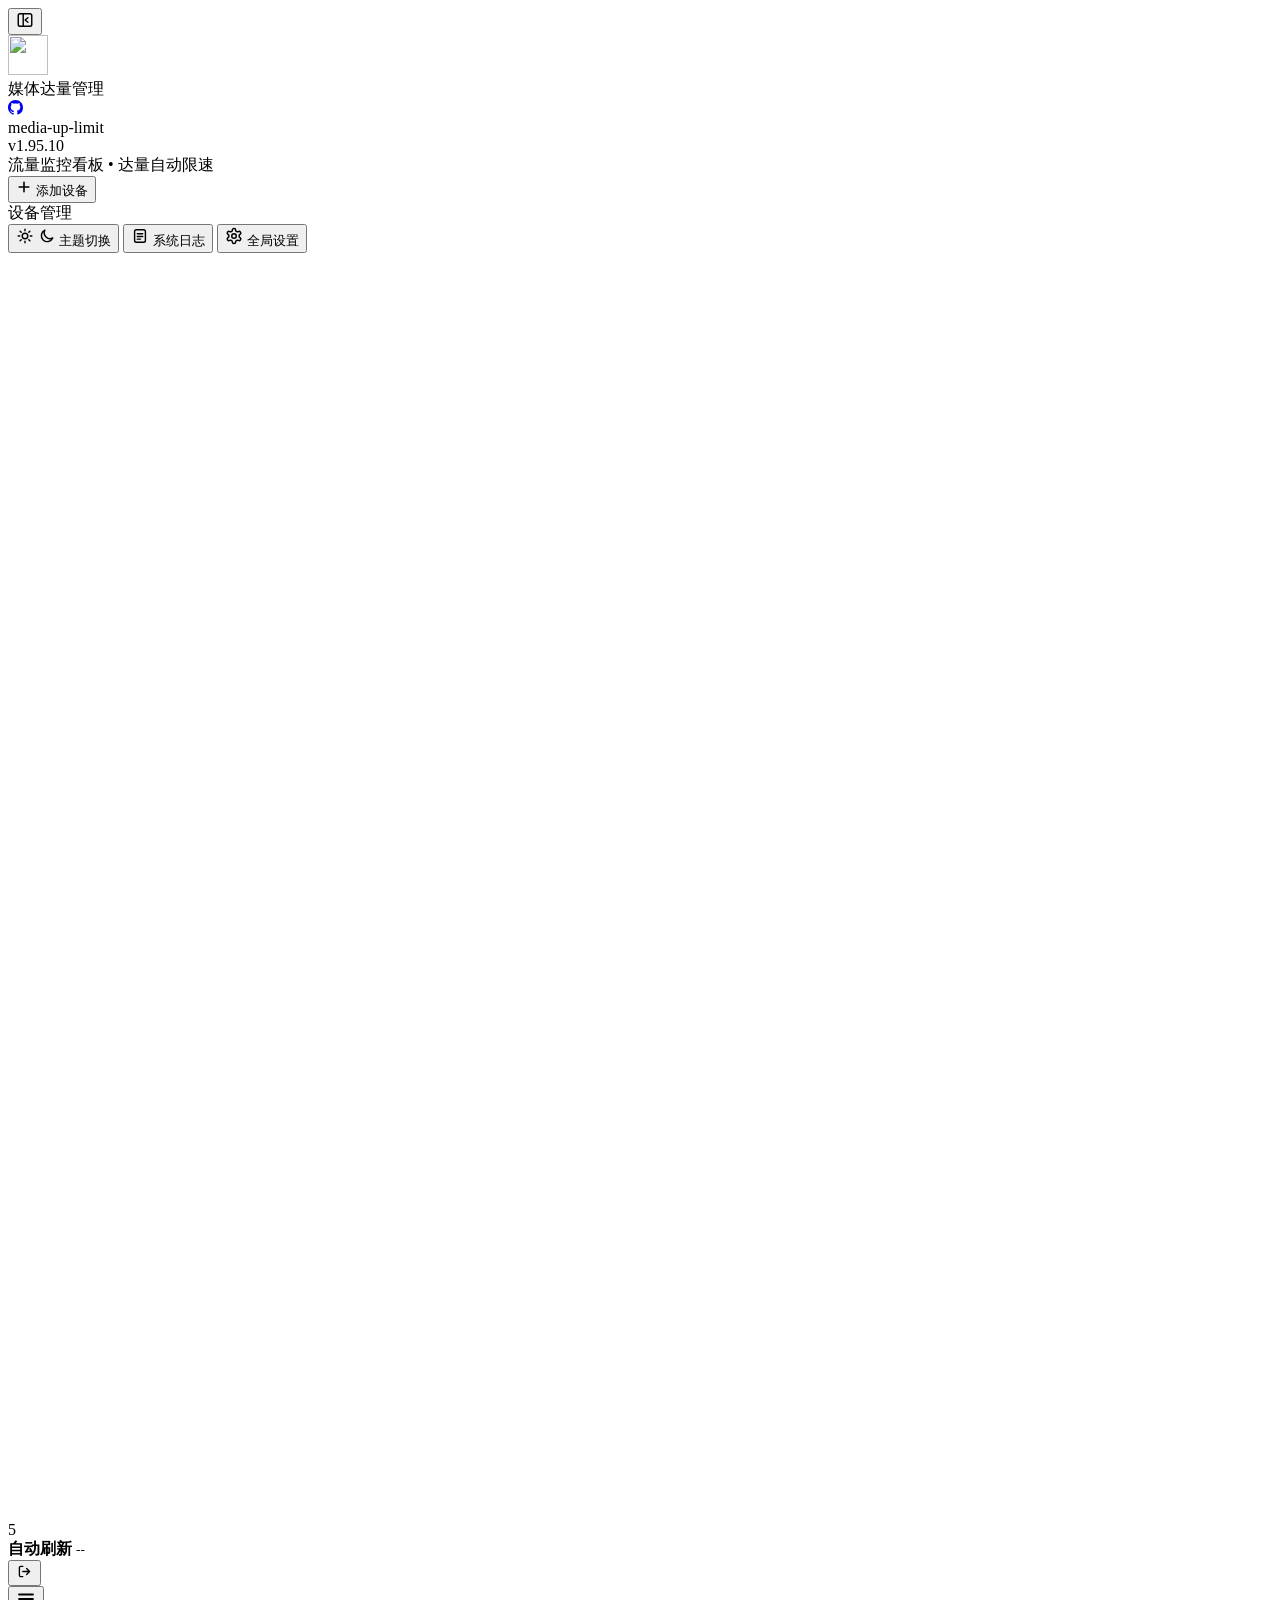
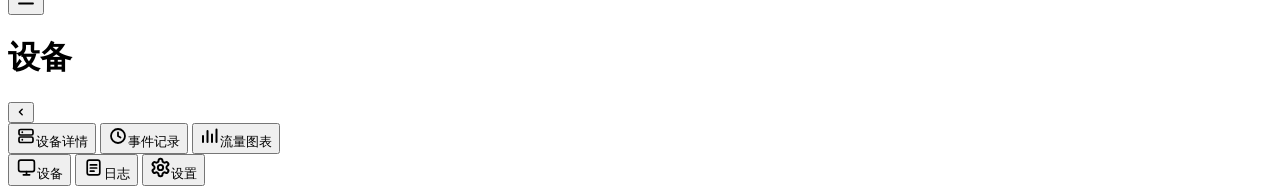
==== app/web/templates/index.html @ 5e84e2b3 "v1.95.10" ====
<!DOCTYPE html>
<html lang="zh-CN">
<head>
<meta charset="UTF-8">
<meta name="viewport" content="width=device-width, initial-scale=1, viewport-fit=cover, interactive-widget=resizes-content">
<meta name="theme-color" content="#0c1220">
<script>
try {
  var s = localStorage.getItem('qb-scheme');
  if (s !== 'light') document.documentElement.dataset.scheme = 'dark';
} catch (e) { document.documentElement.dataset.scheme = 'dark'; }
/* 手机上状态栏要等脚本把顶栏排好、按上次状态收起或展开后再显示，避免首屏先露出再收起 */
try {
    if (matchMedia('(max-width: 767px), (max-width: 1199px) and (orientation: landscape) and (max-height: 500px)').matches) {
        document.documentElement.classList.add('mq-pending');
        setTimeout(function () { document.documentElement.classList.remove('mq-pending'); }, 4000);
    }
} catch (e) {}
</script>
<title>媒体达量管理 • media-up-limit</title>
<link rel="icon" href="/favicon.ico" sizes="64x64">
<link rel="icon" href="/static/img/favicon.svg" type="image/svg+xml">
<link rel="stylesheet" href="/static/css/base.css">
<link rel="stylesheet" href="/static/css/shell.css">
<link rel="stylesheet" href="/static/css/cards.css">
<link rel="stylesheet" href="/static/css/panels.css">
<link rel="stylesheet" href="/static/css/sheet.css">
<link rel="stylesheet" href="/static/css/dialogs.css">
<link rel="stylesheet" href="/static/css/mobile.css">
<link rel="stylesheet" href="/static/css/extra.css">
<link rel="stylesheet" href="/static/css/scheme.css">
</head>
<body data-view="qb" data-theme="qb">

<div class="shell">
    <aside class="sidebar" aria-label="侧边栏">
        <button type="button" class="side-toggle" id="sideBtn" aria-label="收起侧栏" aria-expanded="true">
            <svg width="18" height="18" viewBox="0 0 20 20" fill="none"><rect x="2.5" y="3" width="15" height="14" rx="2" stroke="currentColor" stroke-width="1.6"/><path d="M8 3v14" stroke="currentColor" stroke-width="1.6"/><path d="M13.2 7.5 10.2 10l3 2.5" stroke="currentColor" stroke-width="1.6" stroke-linecap="round" stroke-linejoin="round"/></svg>
        </button>
        <div class="brand">
            <div class="brand-top">
                <img class="brand-logo" src="/static/img/favicon.svg" alt="" width="40" height="40">
                <div>
                <div class="brand-title"><span title="媒体达量管理">媒体达量管理</span></div>
                <a class="brand-gh" href="https://github.com/luowenfu/media-up-limit" target="_blank" rel="noopener noreferrer" aria-label="在 GitHub 打开" title="在 GitHub 打开"><svg width="15" height="15" viewBox="0 0 16 16" fill="currentColor" aria-hidden="true"><path d="M8 0C3.58 0 0 3.58 0 8c0 3.54 2.29 6.53 5.47 7.59.4.07.55-.17.55-.38 0-.19-.01-.82-.01-1.49-2.01.37-2.53-.49-2.69-.94-.09-.23-.48-.94-.82-1.13-.28-.15-.68-.52-.01-.53.63-.01 1.08.58 1.23.82.72 1.21 1.87.87 2.33.66.07-.52.28-.87.51-1.07-1.78-.2-3.64-.89-3.64-3.95 0-.87.31-1.59.82-2.15-.08-.2-.36-1.02.08-2.12 0 0 .67-.21 2.2.82.64-.18 1.32-.27 2-.27.68 0 1.36.09 2 .27 1.53-1.04 2.2-.82 2.2-.82.44 1.1.16 1.92.08 2.12.51.56.82 1.27.82 2.15 0 3.07-1.87 3.75-3.65 3.95.29.25.54.73.54 1.48 0 1.07-.01 1.93-.01 2.2 0 .21.15.46.55.38A8.013 8.013 0 0016 8c0-4.42-3.58-8-8-8z"/></svg></a>
                <div class="brand-en"><span title="media-up-limit">media-up-limit</span></div>
                <span class="ver" id="ver">v1.95.10</span>
                </div>
            </div>
            <div class="brand-rule" aria-hidden="true"></div>
            <div class="brand-sub">
                    <span>流量监控看板 • 达量自动限速</span>
                </div>
        </div>

        <button type="button" class="add-btn" data-open="add">
            <svg width="16" height="16" viewBox="0 0 20 20" fill="none"><path d="M10 4v12M4 10h12" stroke="currentColor" stroke-width="2" stroke-linecap="round"/></svg>
            <span>添加设备</span>
        </button>

        <div class="nav-label">设备管理</div>
        <nav class="nav nav-tree" id="navTree" aria-label="设备"></nav>

        <div class="nav-line"></div>
        <nav class="nav">
            <button type="button" class="nav-item" id="themeBtn" aria-pressed="false">
                <span class="theme-ico" aria-hidden="true">
                    <svg class="ico-sun" width="18" height="18" viewBox="0 0 20 20" fill="none"><circle cx="10" cy="10" r="3.1" stroke="currentColor" stroke-width="1.6"/><path d="M10 2.4v1.7M10 15.9v1.7M2.4 10h1.7M15.9 10h1.7M4.6 4.6l1.2 1.2M14.2 14.2l1.2 1.2M4.6 15.4l1.2-1.2M14.2 5.8l1.2-1.2" stroke="currentColor" stroke-width="1.6" stroke-linecap="round"/></svg>
                    <svg class="ico-moon" width="18" height="18" viewBox="0 0 20 20" fill="none"><path d="M16.4 12.2A6.5 6.5 0 0 1 7.6 3.6 6.6 6.6 0 1 0 16.4 12.2Z" stroke="currentColor" stroke-width="1.6" stroke-linejoin="round"/></svg>
                </span>
                <span class="grow">主题切换</span>
                <span class="nav-badge" id="themeMark"></span>
            </button>
            <button type="button" class="nav-item" data-nav="syslogs">
                <svg width="18" height="18" viewBox="0 0 20 20" fill="none"><rect x="4" y="3" width="12" height="14" rx="2" stroke="currentColor" stroke-width="1.6"/><path d="M7 7.5h6M7 10.5h6M7 13.5h3.5" stroke="currentColor" stroke-width="1.6" stroke-linecap="round"/></svg>
                <span class="grow">系统日志</span>
            </button>
            <button type="button" class="nav-item" data-open="settings">
                <svg class="gear" width="18" height="18" viewBox="0 0 24 24" fill="none" stroke="currentColor" stroke-width="2" stroke-linecap="round" stroke-linejoin="round"><path d="M12.22 2h-.44a2 2 0 0 0-2 2v.18a2 2 0 0 1-1 1.73l-.43.25a2 2 0 0 1-2 0l-.15-.08a2 2 0 0 0-2.73.73l-.22.38a2 2 0 0 0 .73 2.73l.15.1a2 2 0 0 1 1 1.72v.51a2 2 0 0 1-1 1.74l-.15.09a2 2 0 0 0-.73 2.73l.22.38a2 2 0 0 0 2.73.73l.15-.08a2 2 0 0 1 2 0l.43.25a2 2 0 0 1 1 1.73V20a2 2 0 0 0 2 2h.44a2 2 0 0 0 2-2v-.18a2 2 0 0 1 1-1.73l.43-.25a2 2 0 0 1 2 0l.15.08a2 2 0 0 0 2.73-.73l.22-.39a2 2 0 0 0-.73-2.73l-.15-.08a2 2 0 0 1-1-1.74v-.5a2 2 0 0 1 1-1.74l.15-.09a2 2 0 0 0 .73-2.73l-.22-.38a2 2 0 0 0-2.73-.73l-.15.08a2 2 0 0 1-2 0l-.43-.25a2 2 0 0 1-1-1.73V4a2 2 0 0 0-2-2z"/><circle cx="12" cy="12" r="3"/></svg>
                <span class="grow">全局设置</span>
            </button>
        </nav>

        <div class="status">
            <div class="ring">
                <svg viewBox="0 0 36 36"><circle class="track" cx="18" cy="18" r="15.5" fill="none" stroke-width="3"/><circle class="bar" id="ringBar" cx="18" cy="18" r="15.5" fill="none" stroke-width="3" stroke-dasharray="97.4" stroke-dashoffset="0"/></svg>
                <span id="ringSec">5</span>
                <i id="liveDot"></i>
            </div>
            <div class="status-meta">
                <b>自动刷新</b>
                <small class="num" id="clock">--</small>
            </div>
            <button type="button" class="logout" title="退出登录" aria-label="退出登录">
                <svg width="17" height="17" viewBox="0 0 20 20" fill="none"><path d="M8 4H5.5A1.5 1.5 0 0 0 4 5.5v9A1.5 1.5 0 0 0 5.5 16H8M12.5 6.5 16 10l-3.5 3.5M16 10H8" stroke="currentColor" stroke-width="1.6" stroke-linecap="round" stroke-linejoin="round"/></svg>
            </button>
        </div>
    </aside>
    <div class="scrim" id="scrim"></div>

    <div class="main">
        <header class="topbar">
            <div class="topbar-in">
                <div class="tb-bar">
                    <button type="button" class="icon-btn" id="menuBtn" aria-label="打开菜单">
                        <svg width="20" height="20" viewBox="0 0 20 20" fill="none"><path d="M3 5.5h14M3 10h14M3 14.5h14" stroke="currentColor" stroke-width="1.8" stroke-linecap="round"/></svg>
                    </button>
                    <button type="button" class="icon-btn" id="backBtn" aria-label="返回设备列表" hidden>
                        <svg width="20" height="20" viewBox="0 0 20 20" fill="none"><path d="M12.5 4.5 7 10l5.5 5.5" stroke="currentColor" stroke-width="1.8" stroke-linecap="round" stroke-linejoin="round"/></svg>
                    </button>
                    <div class="tb-title">
                        <i class="tb-mark" aria-hidden="true"></i>
                        <h1 class="title" id="title">设备</h1>
                        <span class="kind" id="kind" hidden>qB</span>
                    </div>
                </div>
                <div class="tb-metrics-slot" id="metricsSlot">
                    <button type="button" class="tb-split" id="metricsSplit" aria-expanded="true" aria-controls="pills" aria-label="收起状态栏" title="收起状态栏">
                        <i class="tb-split-line" aria-hidden="true"></i>
                        <span class="tb-split-grip" aria-hidden="true">
                            <svg width="10" height="10" viewBox="0 0 10 10" fill="none"><path d="M6.2 2.2 3.4 5l2.8 2.8" stroke="currentColor" stroke-width="1.4" stroke-linecap="round" stroke-linejoin="round"/></svg>
                        </span>
                    </button>
                    <div class="tb-metrics-clip">
                        <div class="tb-metrics" id="pills"></div>
                    </div>
                </div>
            </div>
        </header>

        <div class="page">
            <div id="content"></div>
        </div>
    </div>
</div>

<nav class="detail-tabs" id="detailTabs" aria-label="设备详情">
    <button type="button" data-detail-tab="card"><svg width="20" height="20" viewBox="0 0 20 20" fill="none"><rect x="3" y="3.5" width="14" height="5.5" rx="1.6" stroke="currentColor" stroke-width="1.7"/><rect x="3" y="11" width="14" height="5.5" rx="1.6" stroke="currentColor" stroke-width="1.7"/><circle cx="6.3" cy="6.25" r=".9" fill="currentColor"/><circle cx="6.3" cy="13.75" r=".9" fill="currentColor"/></svg>设备详情</button>
    <button type="button" data-detail-tab="events"><svg width="20" height="20" viewBox="0 0 20 20" fill="none"><circle cx="10" cy="10" r="7" stroke="currentColor" stroke-width="1.8"/><path d="M10 6.5V10l2.5 1.5" stroke="currentColor" stroke-width="1.8" stroke-linecap="round"/></svg>事件记录</button>
    <button type="button" data-detail-tab="chart"><svg width="20" height="20" viewBox="0 0 20 20" fill="none"><path d="M3 16V10M7.5 16V5M12 16V8.5M16.5 16V3.5" stroke="currentColor" stroke-width="2" stroke-linecap="round"/></svg>流量图表</button>
</nav>
<nav class="bottom-bar">
    <button type="button" data-bar="devices"><svg width="21" height="21" viewBox="0 0 20 20" fill="none"><rect x="2.5" y="3" width="15" height="11" rx="2" stroke="currentColor" stroke-width="1.6"/><path d="M7 17h6M10 14v3" stroke="currentColor" stroke-width="1.6" stroke-linecap="round"/></svg>设备</button>
    <button type="button" data-bar="syslogs"><svg width="21" height="21" viewBox="0 0 20 20" fill="none"><rect x="4" y="3" width="12" height="14" rx="2" stroke="currentColor" stroke-width="1.6"/><path d="M7 7.5h6M7 10.5h6M7 13.5h3.5" stroke="currentColor" stroke-width="1.6" stroke-linecap="round"/></svg>日志</button>
    <button type="button" data-open="settings"><svg class="gear" width="21" height="21" viewBox="0 0 24 24" fill="none" stroke="currentColor" stroke-width="2.25" stroke-linecap="round" stroke-linejoin="round"><path d="M12.22 2h-.44a2 2 0 0 0-2 2v.18a2 2 0 0 1-1 1.73l-.43.25a2 2 0 0 1-2 0l-.15-.08a2 2 0 0 0-2.73.73l-.22.38a2 2 0 0 0 .73 2.73l.15.1a2 2 0 0 1 1 1.72v.51a2 2 0 0 1-1 1.74l-.15.09a2 2 0 0 0-.73 2.73l.22.38a2 2 0 0 0 2.73.73l.15-.08a2 2 0 0 1 2 0l.43.25a2 2 0 0 1 1 1.73V20a2 2 0 0 0 2 2h.44a2 2 0 0 0 2-2v-.18a2 2 0 0 1 1-1.73l.43-.25a2 2 0 0 1 2 0l.15.08a2 2 0 0 0 2.73-.73l.22-.39a2 2 0 0 0-.73-2.73l-.15-.08a2 2 0 0 1-1-1.74v-.5a2 2 0 0 1 1-1.74l.15-.09a2 2 0 0 0 .73-2.73l-.22-.38a2 2 0 0 0-2.73-.73l-.15.08a2 2 0 0 1-2 0l-.43-.25a2 2 0 0 1-1-1.73V4a2 2 0 0 0-2-2z"/><circle cx="12" cy="12" r="3"/></svg>设置</button>
</nav>

<div class="modal-mask" id="modal"><div class="modal" id="modalBox"></div></div>
<div class="sheet-mask" id="sheetMask"></div>
<aside class="sheet" id="sheet" aria-label="设置面板"></aside>
<div class="toasts" id="toasts"></div>

<script type="module" src="/static/js/main.js"></script>
</body>
</html>
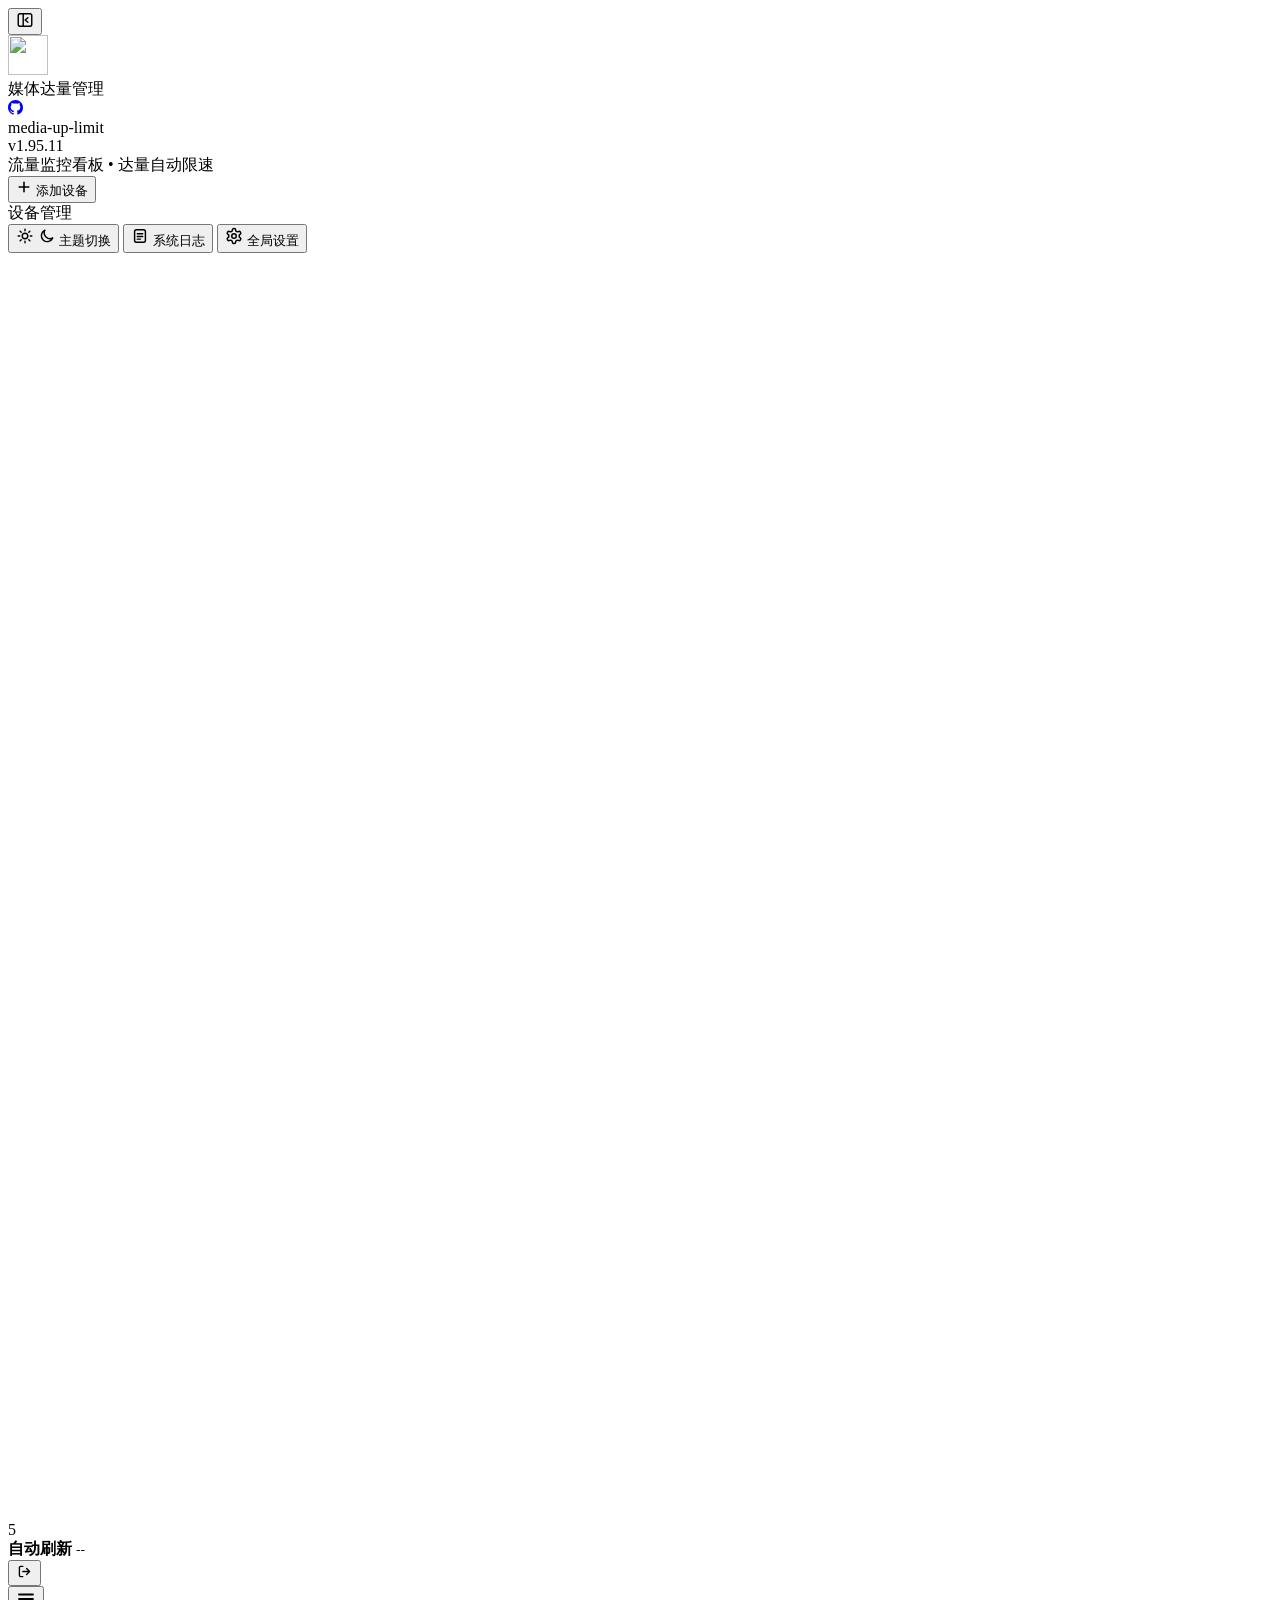
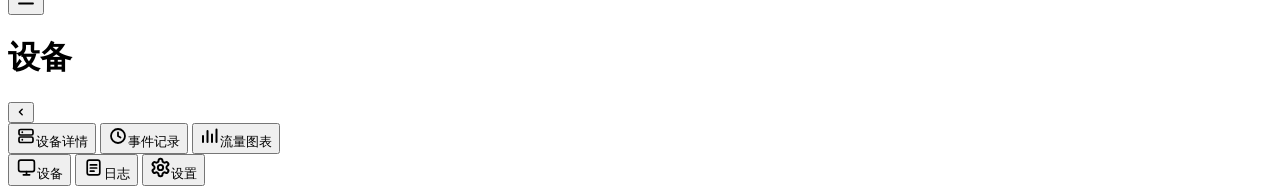
==== commit b57ac432: "v1.95.11" ====
--- a/app/web/templates/index.html
+++ b/app/web/templates/index.html
@@ -44,7 +44,7 @@
                 <div class="brand-title"><span title="媒体达量管理">媒体达量管理</span></div>
                 <a class="brand-gh" href="https://github.com/luowenfu/media-up-limit" target="_blank" rel="noopener noreferrer" aria-label="在 GitHub 打开" title="在 GitHub 打开"><svg width="15" height="15" viewBox="0 0 16 16" fill="currentColor" aria-hidden="true"><path d="M8 0C3.58 0 0 3.58 0 8c0 3.54 2.29 6.53 5.47 7.59.4.07.55-.17.55-.38 0-.19-.01-.82-.01-1.49-2.01.37-2.53-.49-2.69-.94-.09-.23-.48-.94-.82-1.13-.28-.15-.68-.52-.01-.53.63-.01 1.08.58 1.23.82.72 1.21 1.87.87 2.33.66.07-.52.28-.87.51-1.07-1.78-.2-3.64-.89-3.64-3.95 0-.87.31-1.59.82-2.15-.08-.2-.36-1.02.08-2.12 0 0 .67-.21 2.2.82.64-.18 1.32-.27 2-.27.68 0 1.36.09 2 .27 1.53-1.04 2.2-.82 2.2-.82.44 1.1.16 1.92.08 2.12.51.56.82 1.27.82 2.15 0 3.07-1.87 3.75-3.65 3.95.29.25.54.73.54 1.48 0 1.07-.01 1.93-.01 2.2 0 .21.15.46.55.38A8.013 8.013 0 0016 8c0-4.42-3.58-8-8-8z"/></svg></a>
                 <div class="brand-en"><span title="media-up-limit">media-up-limit</span></div>
-                <span class="ver" id="ver">v1.95.10</span>
+                <span class="ver" id="ver">v1.95.11</span>
                 </div>
             </div>
             <div class="brand-rule" aria-hidden="true"></div>
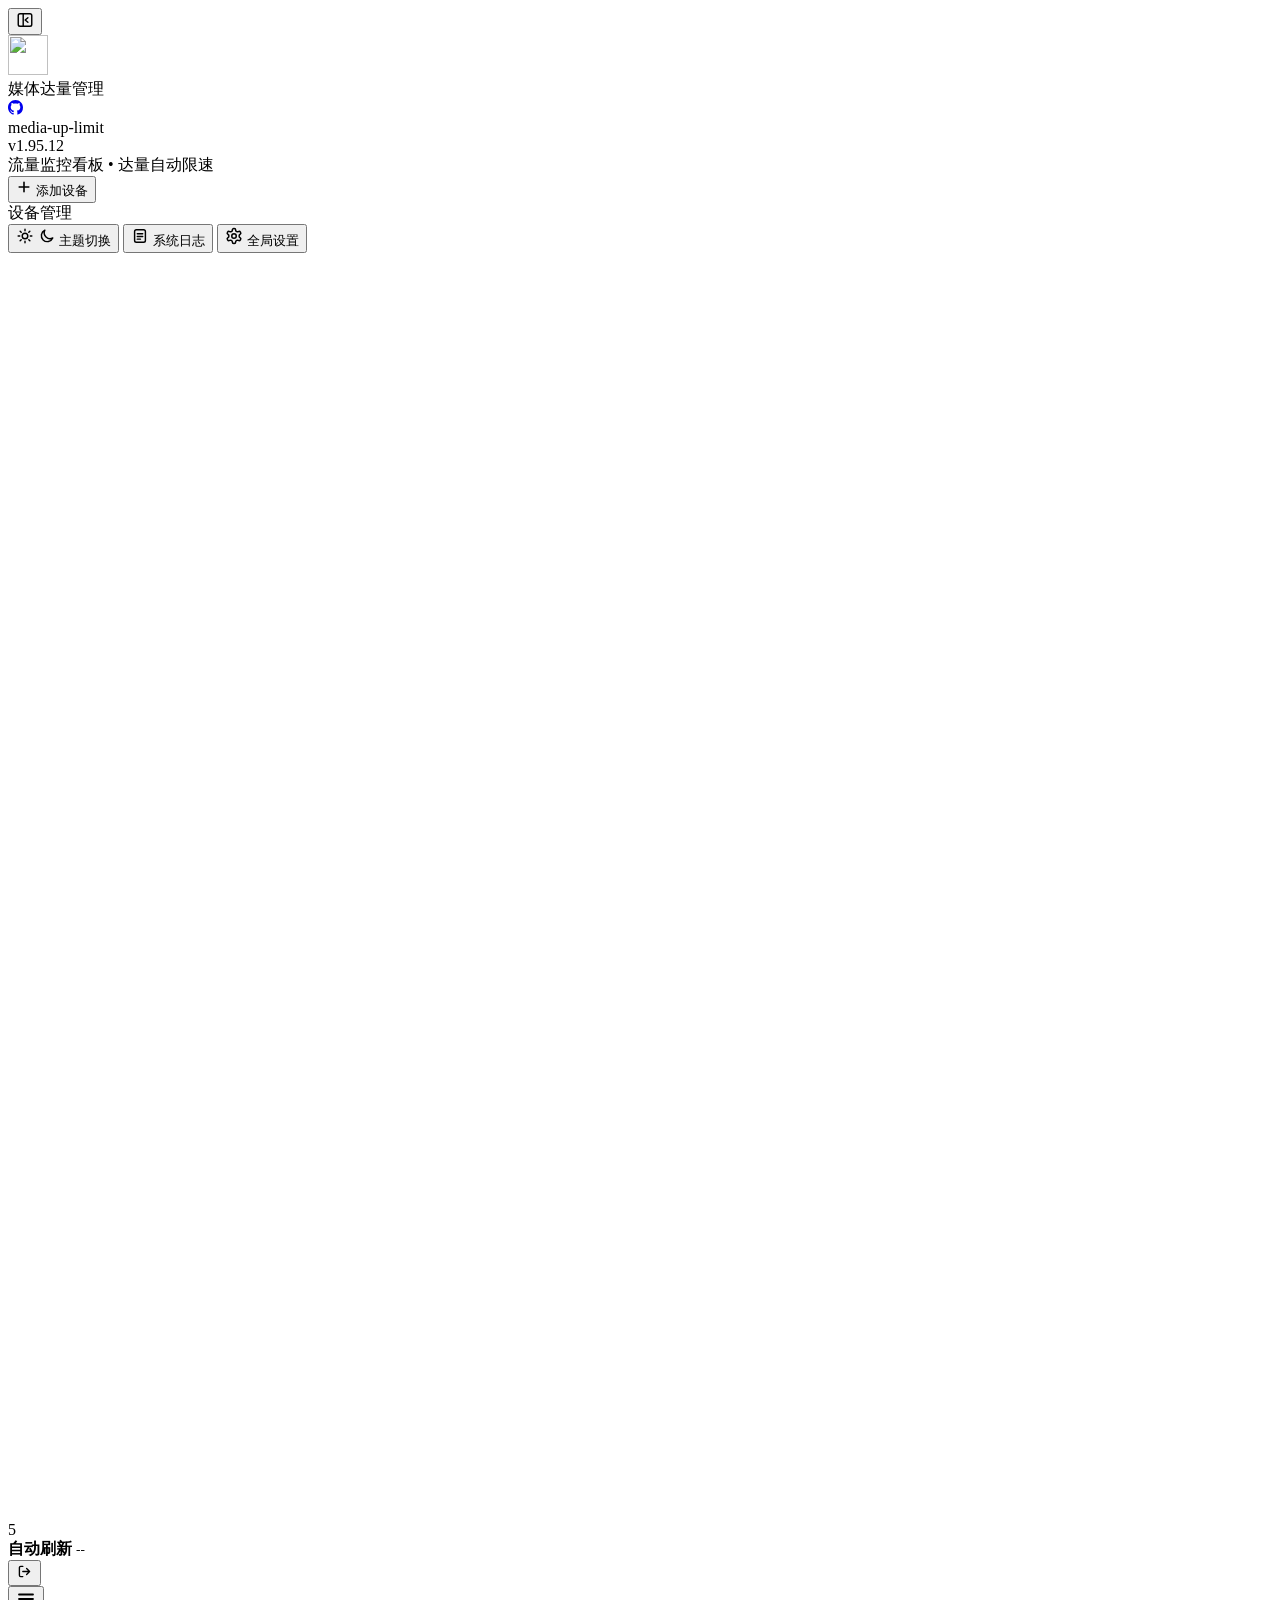
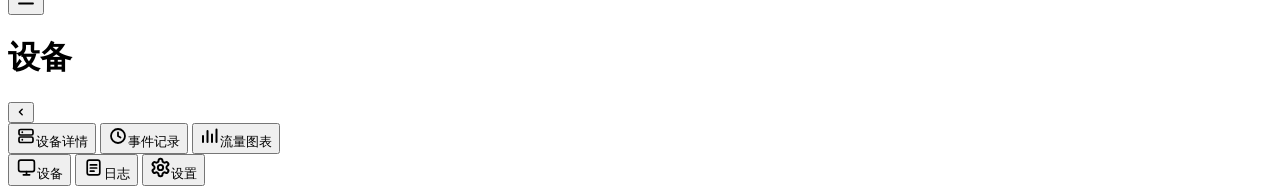
==== commit deefca4b: "v1.95.12" ====
--- a/app/web/templates/index.html
+++ b/app/web/templates/index.html
@@ -44,7 +44,7 @@
                 <div class="brand-title"><span title="媒体达量管理">媒体达量管理</span></div>
                 <a class="brand-gh" href="https://github.com/luowenfu/media-up-limit" target="_blank" rel="noopener noreferrer" aria-label="在 GitHub 打开" title="在 GitHub 打开"><svg width="15" height="15" viewBox="0 0 16 16" fill="currentColor" aria-hidden="true"><path d="M8 0C3.58 0 0 3.58 0 8c0 3.54 2.29 6.53 5.47 7.59.4.07.55-.17.55-.38 0-.19-.01-.82-.01-1.49-2.01.37-2.53-.49-2.69-.94-.09-.23-.48-.94-.82-1.13-.28-.15-.68-.52-.01-.53.63-.01 1.08.58 1.23.82.72 1.21 1.87.87 2.33.66.07-.52.28-.87.51-1.07-1.78-.2-3.64-.89-3.64-3.95 0-.87.31-1.59.82-2.15-.08-.2-.36-1.02.08-2.12 0 0 .67-.21 2.2.82.64-.18 1.32-.27 2-.27.68 0 1.36.09 2 .27 1.53-1.04 2.2-.82 2.2-.82.44 1.1.16 1.92.08 2.12.51.56.82 1.27.82 2.15 0 3.07-1.87 3.75-3.65 3.95.29.25.54.73.54 1.48 0 1.07-.01 1.93-.01 2.2 0 .21.15.46.55.38A8.013 8.013 0 0016 8c0-4.42-3.58-8-8-8z"/></svg></a>
                 <div class="brand-en"><span title="media-up-limit">media-up-limit</span></div>
-                <span class="ver" id="ver">v1.95.11</span>
+                <span class="ver" id="ver">v1.95.12</span>
                 </div>
             </div>
             <div class="brand-rule" aria-hidden="true"></div>
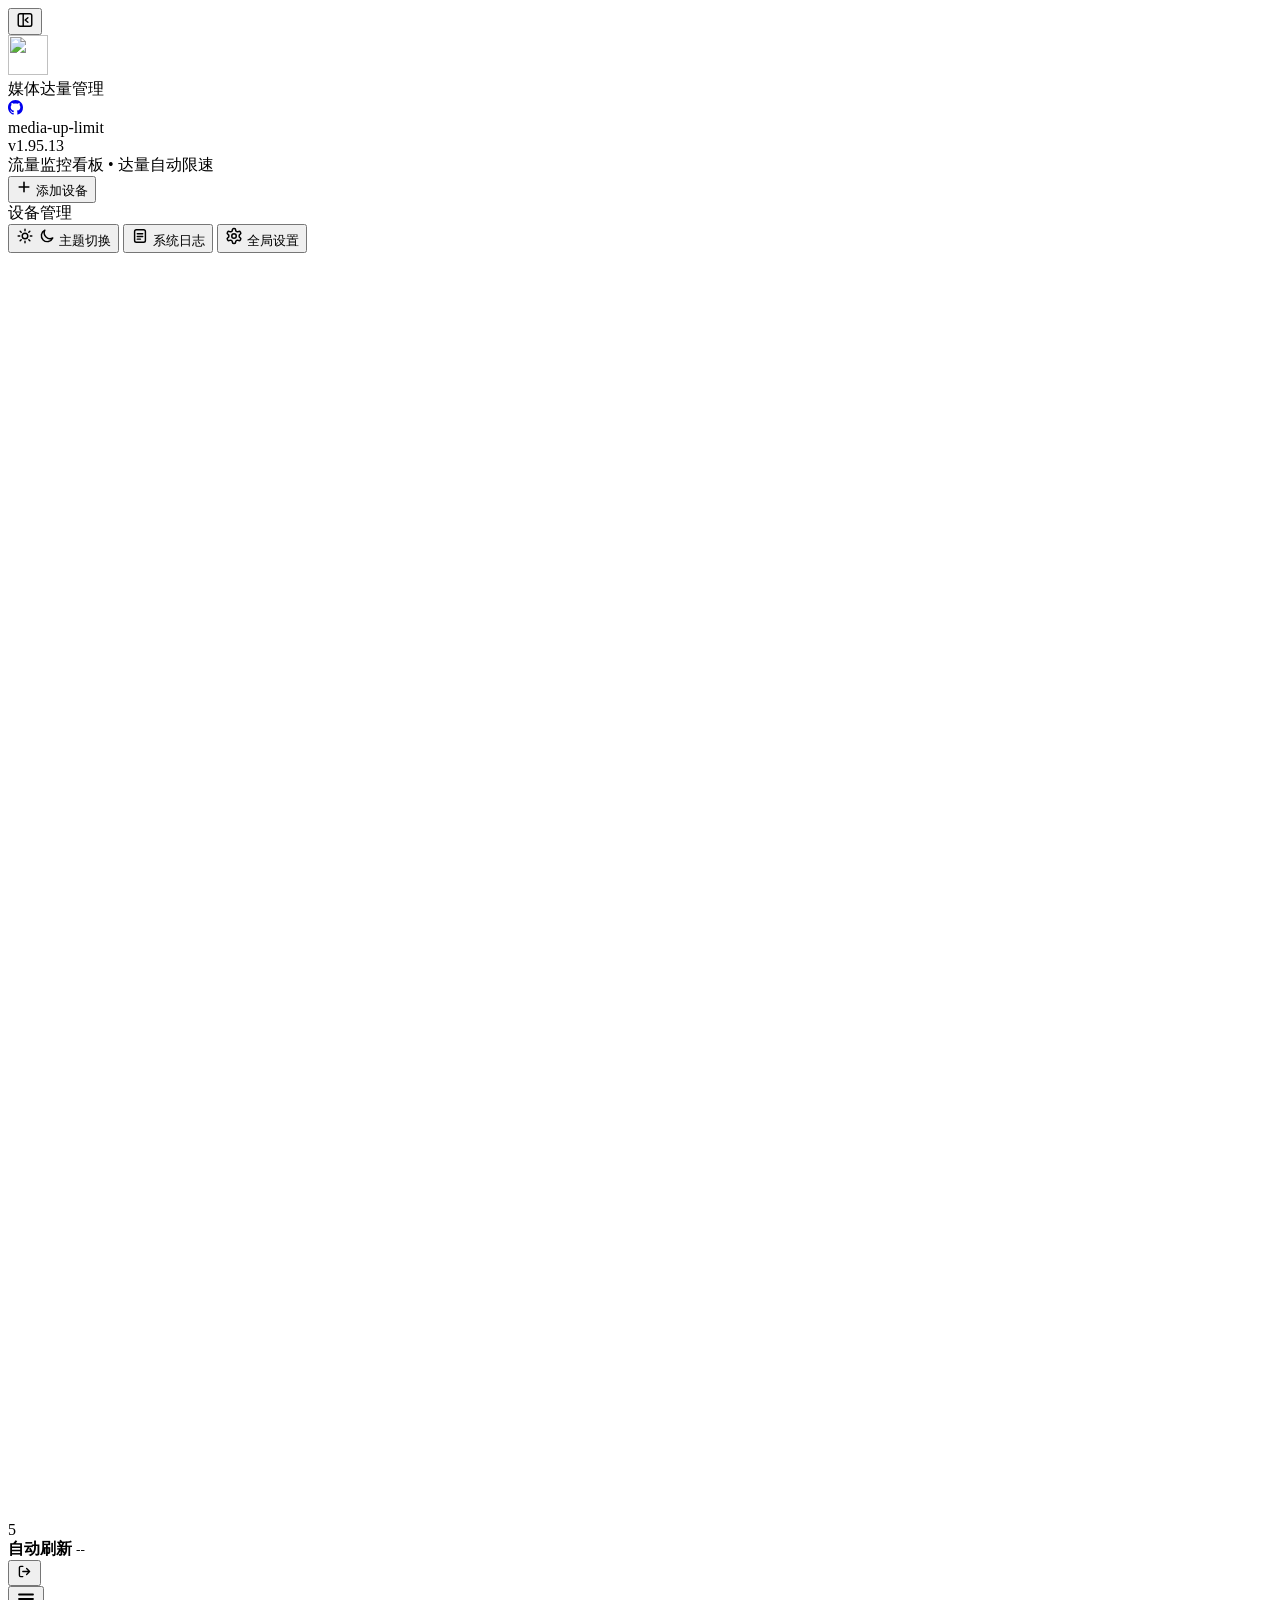
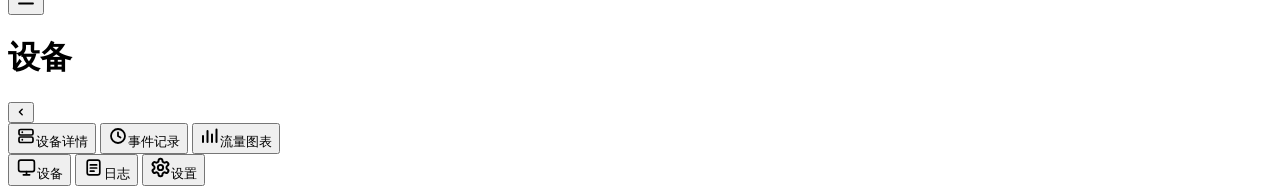
==== commit 3299d5c4: "v1.95.13" ====
--- a/app/web/templates/index.html
+++ b/app/web/templates/index.html
@@ -44,7 +44,7 @@
                 <div class="brand-title"><span title="媒体达量管理">媒体达量管理</span></div>
                 <a class="brand-gh" href="https://github.com/luowenfu/media-up-limit" target="_blank" rel="noopener noreferrer" aria-label="在 GitHub 打开" title="在 GitHub 打开"><svg width="15" height="15" viewBox="0 0 16 16" fill="currentColor" aria-hidden="true"><path d="M8 0C3.58 0 0 3.58 0 8c0 3.54 2.29 6.53 5.47 7.59.4.07.55-.17.55-.38 0-.19-.01-.82-.01-1.49-2.01.37-2.53-.49-2.69-.94-.09-.23-.48-.94-.82-1.13-.28-.15-.68-.52-.01-.53.63-.01 1.08.58 1.23.82.72 1.21 1.87.87 2.33.66.07-.52.28-.87.51-1.07-1.78-.2-3.64-.89-3.64-3.95 0-.87.31-1.59.82-2.15-.08-.2-.36-1.02.08-2.12 0 0 .67-.21 2.2.82.64-.18 1.32-.27 2-.27.68 0 1.36.09 2 .27 1.53-1.04 2.2-.82 2.2-.82.44 1.1.16 1.92.08 2.12.51.56.82 1.27.82 2.15 0 3.07-1.87 3.75-3.65 3.95.29.25.54.73.54 1.48 0 1.07-.01 1.93-.01 2.2 0 .21.15.46.55.38A8.013 8.013 0 0016 8c0-4.42-3.58-8-8-8z"/></svg></a>
                 <div class="brand-en"><span title="media-up-limit">media-up-limit</span></div>
-                <span class="ver" id="ver">v1.95.12</span>
+                <span class="ver" id="ver">v1.95.13</span>
                 </div>
             </div>
             <div class="brand-rule" aria-hidden="true"></div>
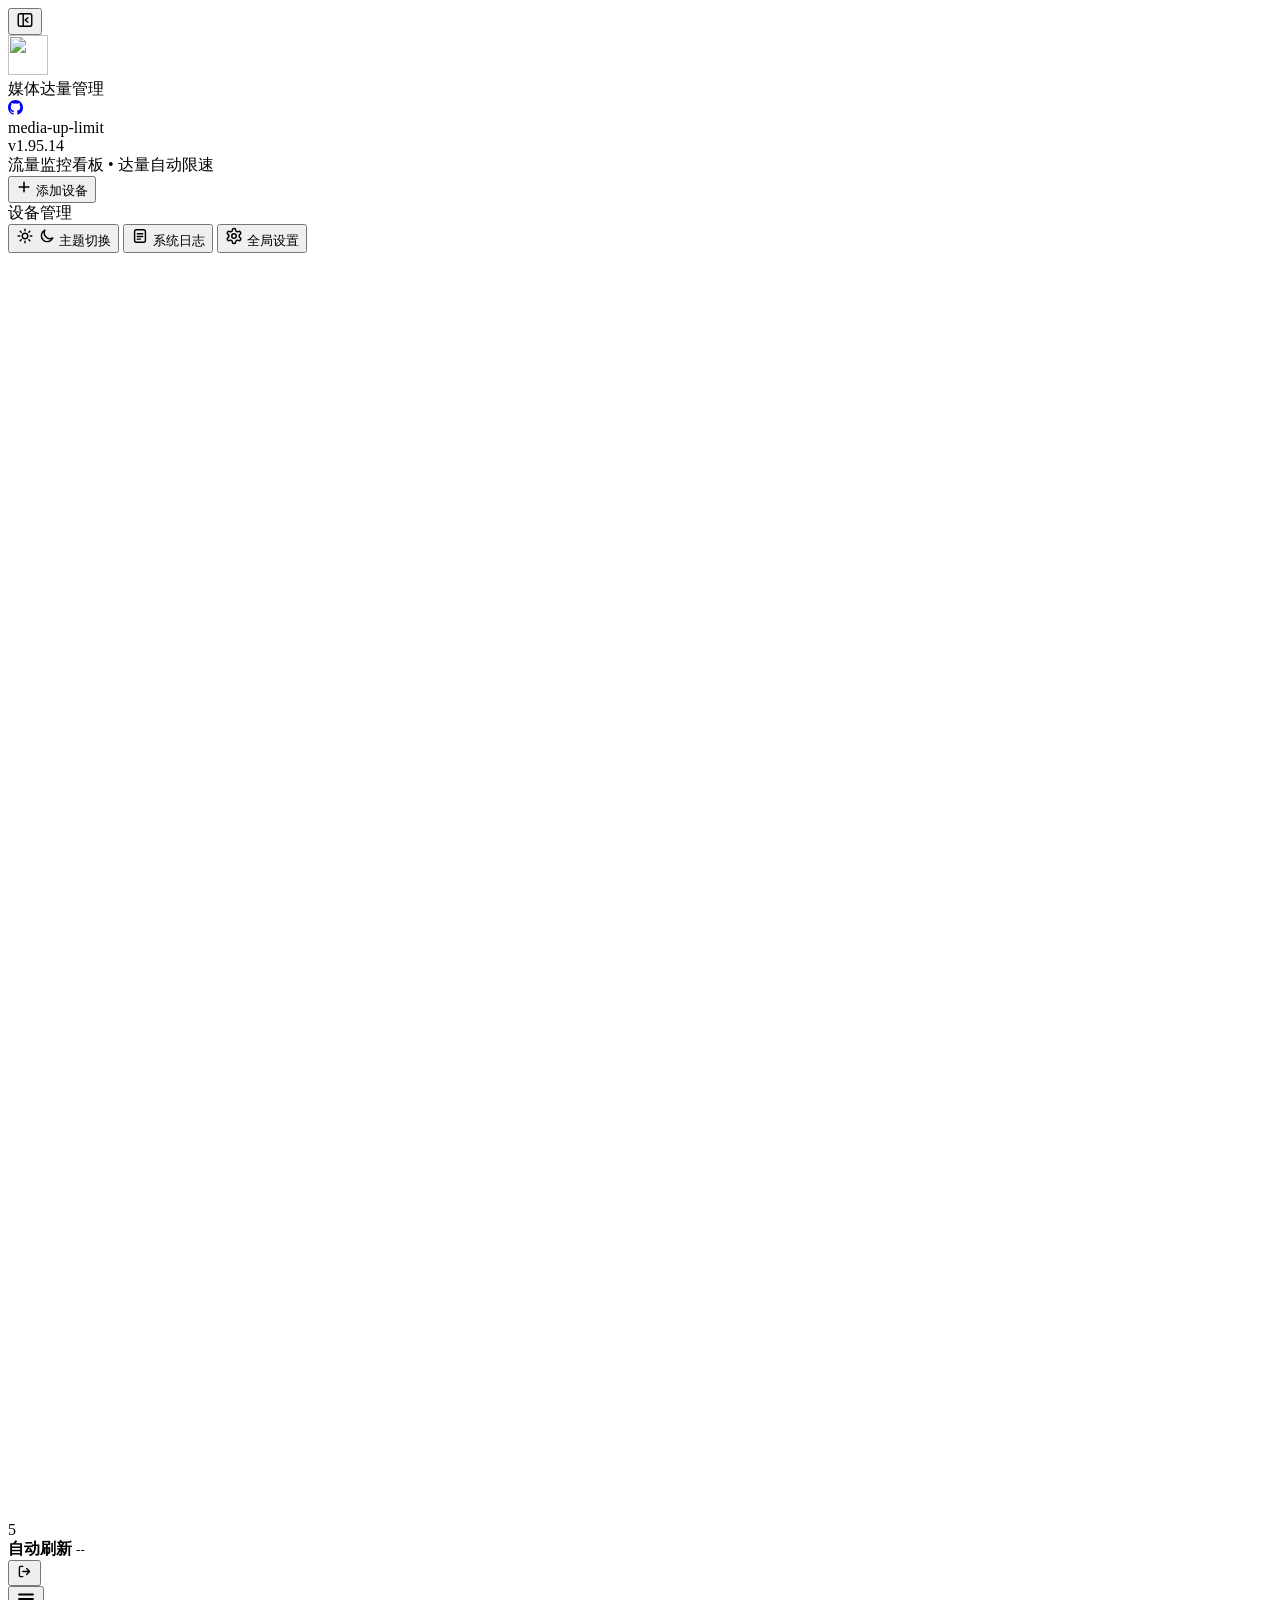
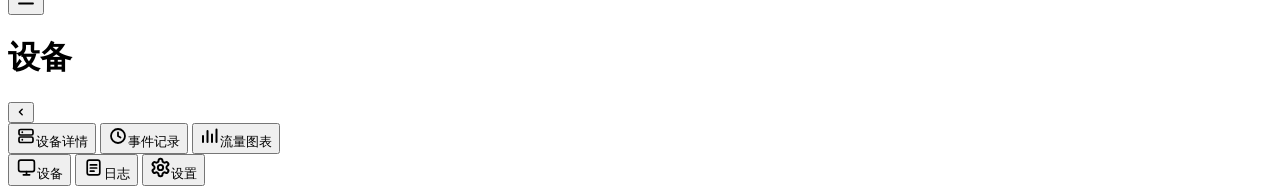
==== commit 3cf706dc: "v1.95.14" ====
--- a/app/web/templates/index.html
+++ b/app/web/templates/index.html
@@ -44,7 +44,7 @@
                 <div class="brand-title"><span title="媒体达量管理">媒体达量管理</span></div>
                 <a class="brand-gh" href="https://github.com/luowenfu/media-up-limit" target="_blank" rel="noopener noreferrer" aria-label="在 GitHub 打开" title="在 GitHub 打开"><svg width="15" height="15" viewBox="0 0 16 16" fill="currentColor" aria-hidden="true"><path d="M8 0C3.58 0 0 3.58 0 8c0 3.54 2.29 6.53 5.47 7.59.4.07.55-.17.55-.38 0-.19-.01-.82-.01-1.49-2.01.37-2.53-.49-2.69-.94-.09-.23-.48-.94-.82-1.13-.28-.15-.68-.52-.01-.53.63-.01 1.08.58 1.23.82.72 1.21 1.87.87 2.33.66.07-.52.28-.87.51-1.07-1.78-.2-3.64-.89-3.64-3.95 0-.87.31-1.59.82-2.15-.08-.2-.36-1.02.08-2.12 0 0 .67-.21 2.2.82.64-.18 1.32-.27 2-.27.68 0 1.36.09 2 .27 1.53-1.04 2.2-.82 2.2-.82.44 1.1.16 1.92.08 2.12.51.56.82 1.27.82 2.15 0 3.07-1.87 3.75-3.65 3.95.29.25.54.73.54 1.48 0 1.07-.01 1.93-.01 2.2 0 .21.15.46.55.38A8.013 8.013 0 0016 8c0-4.42-3.58-8-8-8z"/></svg></a>
                 <div class="brand-en"><span title="media-up-limit">media-up-limit</span></div>
-                <span class="ver" id="ver">v1.95.13</span>
+                <span class="ver" id="ver">v1.95.14</span>
                 </div>
             </div>
             <div class="brand-rule" aria-hidden="true"></div>
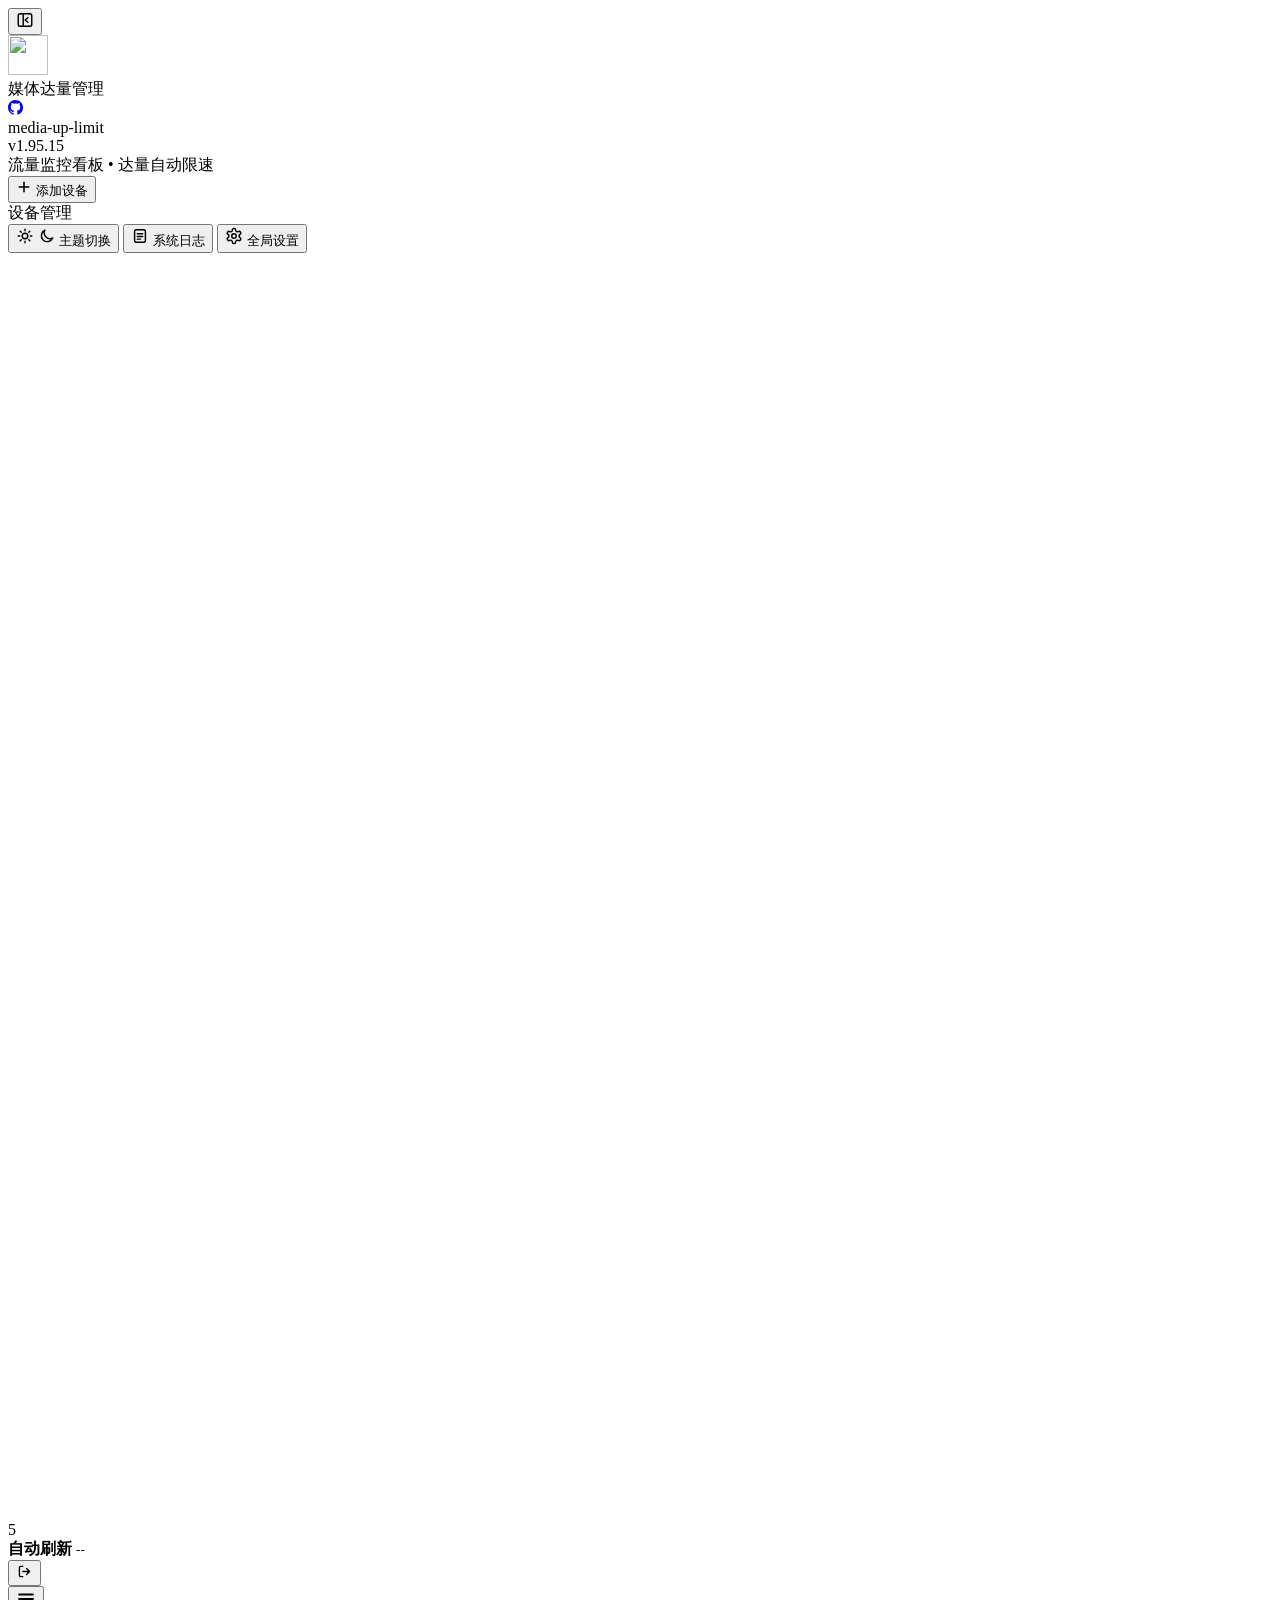
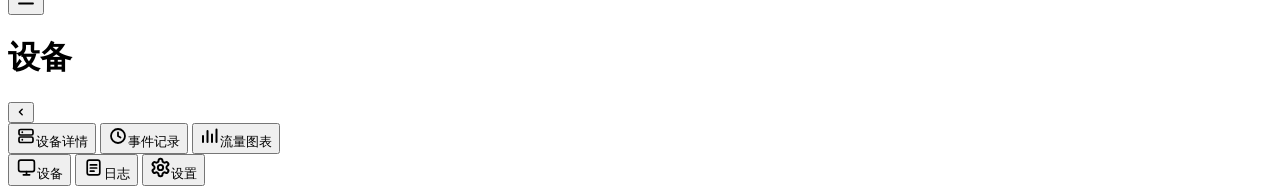
==== commit dd5b2913: "v1.95.15" ====
--- a/app/web/templates/index.html
+++ b/app/web/templates/index.html
@@ -44,7 +44,7 @@
                 <div class="brand-title"><span title="媒体达量管理">媒体达量管理</span></div>
                 <a class="brand-gh" href="https://github.com/luowenfu/media-up-limit" target="_blank" rel="noopener noreferrer" aria-label="在 GitHub 打开" title="在 GitHub 打开"><svg width="15" height="15" viewBox="0 0 16 16" fill="currentColor" aria-hidden="true"><path d="M8 0C3.58 0 0 3.58 0 8c0 3.54 2.29 6.53 5.47 7.59.4.07.55-.17.55-.38 0-.19-.01-.82-.01-1.49-2.01.37-2.53-.49-2.69-.94-.09-.23-.48-.94-.82-1.13-.28-.15-.68-.52-.01-.53.63-.01 1.08.58 1.23.82.72 1.21 1.87.87 2.33.66.07-.52.28-.87.51-1.07-1.78-.2-3.64-.89-3.64-3.95 0-.87.31-1.59.82-2.15-.08-.2-.36-1.02.08-2.12 0 0 .67-.21 2.2.82.64-.18 1.32-.27 2-.27.68 0 1.36.09 2 .27 1.53-1.04 2.2-.82 2.2-.82.44 1.1.16 1.92.08 2.12.51.56.82 1.27.82 2.15 0 3.07-1.87 3.75-3.65 3.95.29.25.54.73.54 1.48 0 1.07-.01 1.93-.01 2.2 0 .21.15.46.55.38A8.013 8.013 0 0016 8c0-4.42-3.58-8-8-8z"/></svg></a>
                 <div class="brand-en"><span title="media-up-limit">media-up-limit</span></div>
-                <span class="ver" id="ver">v1.95.14</span>
+                <span class="ver" id="ver">v1.95.15</span>
                 </div>
             </div>
             <div class="brand-rule" aria-hidden="true"></div>
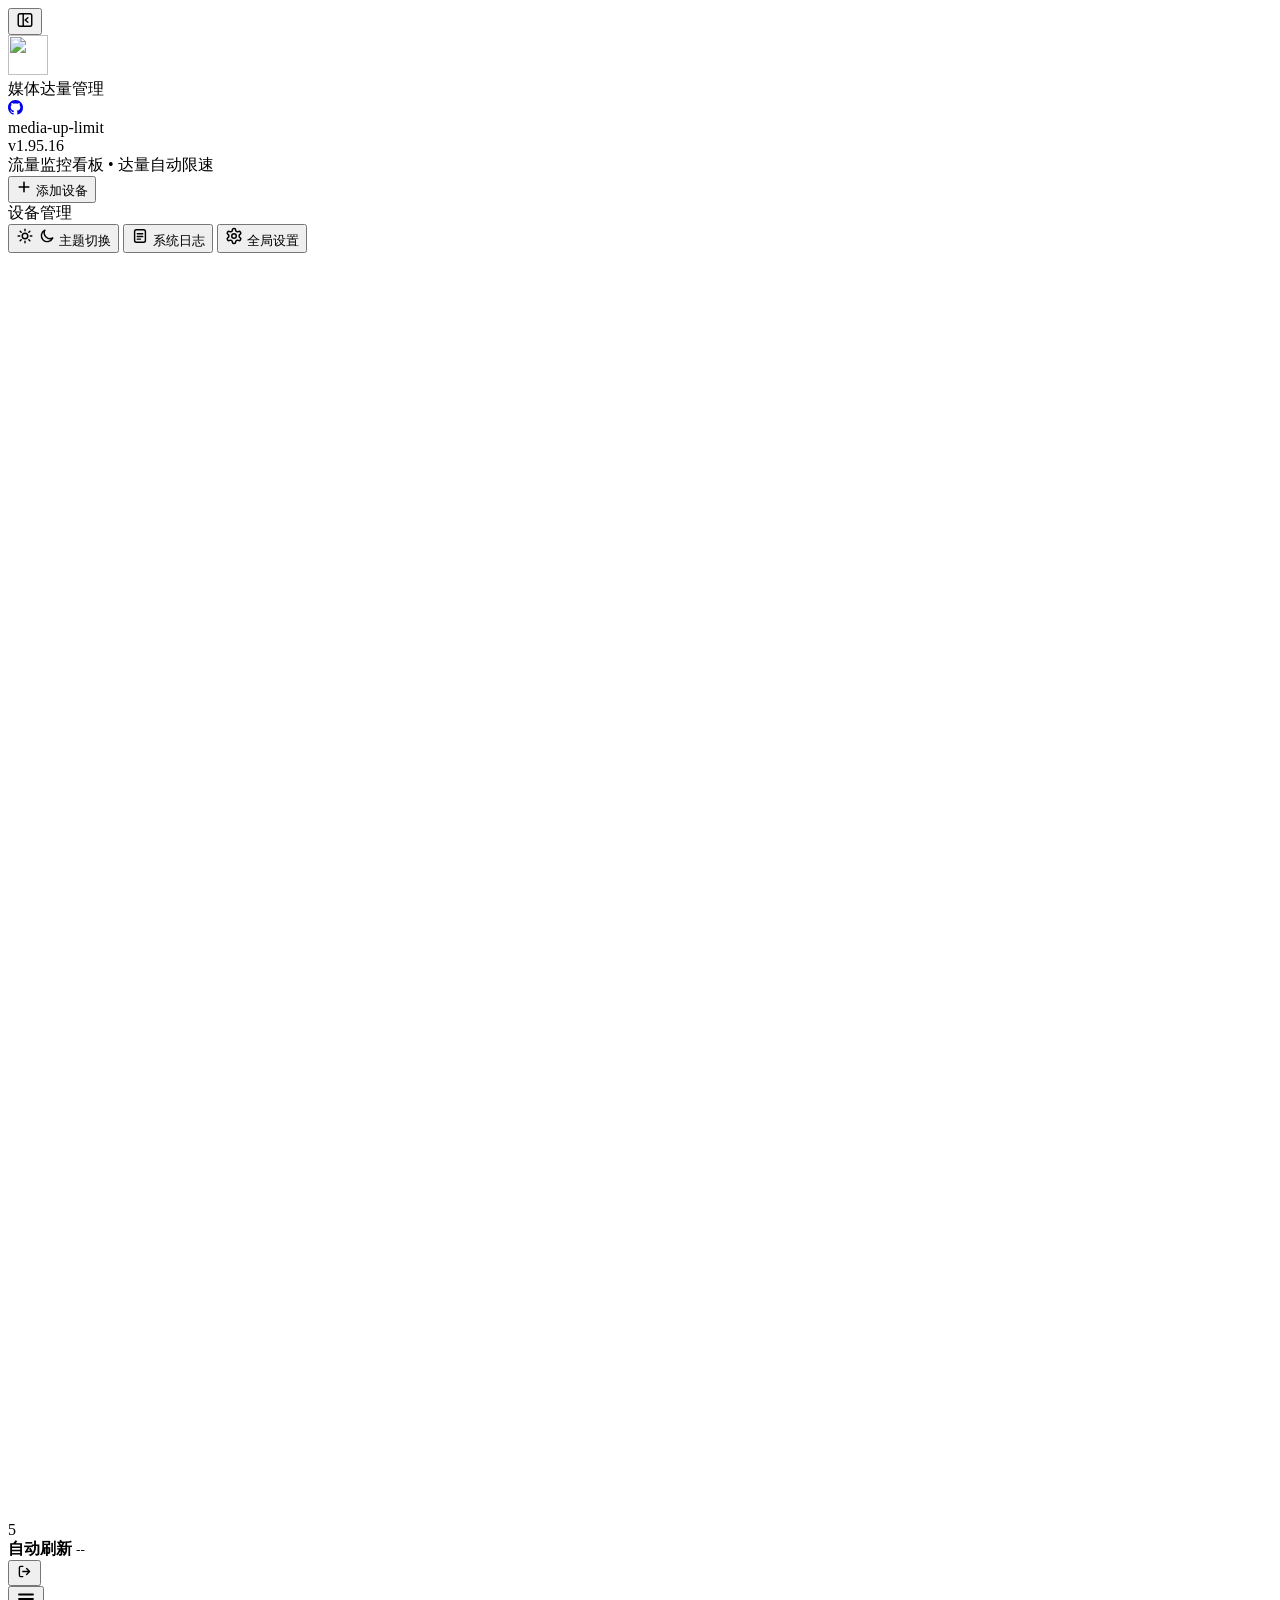
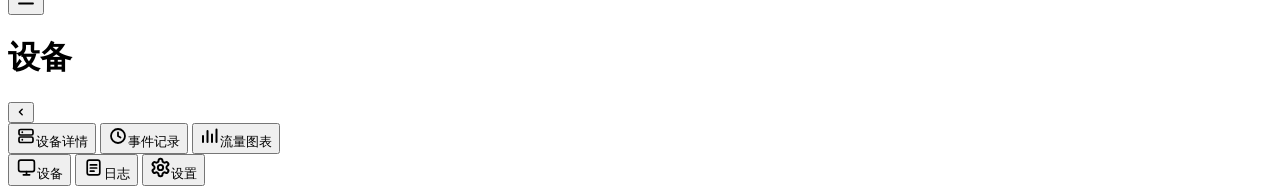
==== commit c1e81c95: "v1.95.16" ====
--- a/app/web/templates/index.html
+++ b/app/web/templates/index.html
@@ -44,7 +44,7 @@
                 <div class="brand-title"><span title="媒体达量管理">媒体达量管理</span></div>
                 <a class="brand-gh" href="https://github.com/luowenfu/media-up-limit" target="_blank" rel="noopener noreferrer" aria-label="在 GitHub 打开" title="在 GitHub 打开"><svg width="15" height="15" viewBox="0 0 16 16" fill="currentColor" aria-hidden="true"><path d="M8 0C3.58 0 0 3.58 0 8c0 3.54 2.29 6.53 5.47 7.59.4.07.55-.17.55-.38 0-.19-.01-.82-.01-1.49-2.01.37-2.53-.49-2.69-.94-.09-.23-.48-.94-.82-1.13-.28-.15-.68-.52-.01-.53.63-.01 1.08.58 1.23.82.72 1.21 1.87.87 2.33.66.07-.52.28-.87.51-1.07-1.78-.2-3.64-.89-3.64-3.95 0-.87.31-1.59.82-2.15-.08-.2-.36-1.02.08-2.12 0 0 .67-.21 2.2.82.64-.18 1.32-.27 2-.27.68 0 1.36.09 2 .27 1.53-1.04 2.2-.82 2.2-.82.44 1.1.16 1.92.08 2.12.51.56.82 1.27.82 2.15 0 3.07-1.87 3.75-3.65 3.95.29.25.54.73.54 1.48 0 1.07-.01 1.93-.01 2.2 0 .21.15.46.55.38A8.013 8.013 0 0016 8c0-4.42-3.58-8-8-8z"/></svg></a>
                 <div class="brand-en"><span title="media-up-limit">media-up-limit</span></div>
-                <span class="ver" id="ver">v1.95.15</span>
+                <span class="ver" id="ver">v1.95.16</span>
                 </div>
             </div>
             <div class="brand-rule" aria-hidden="true"></div>
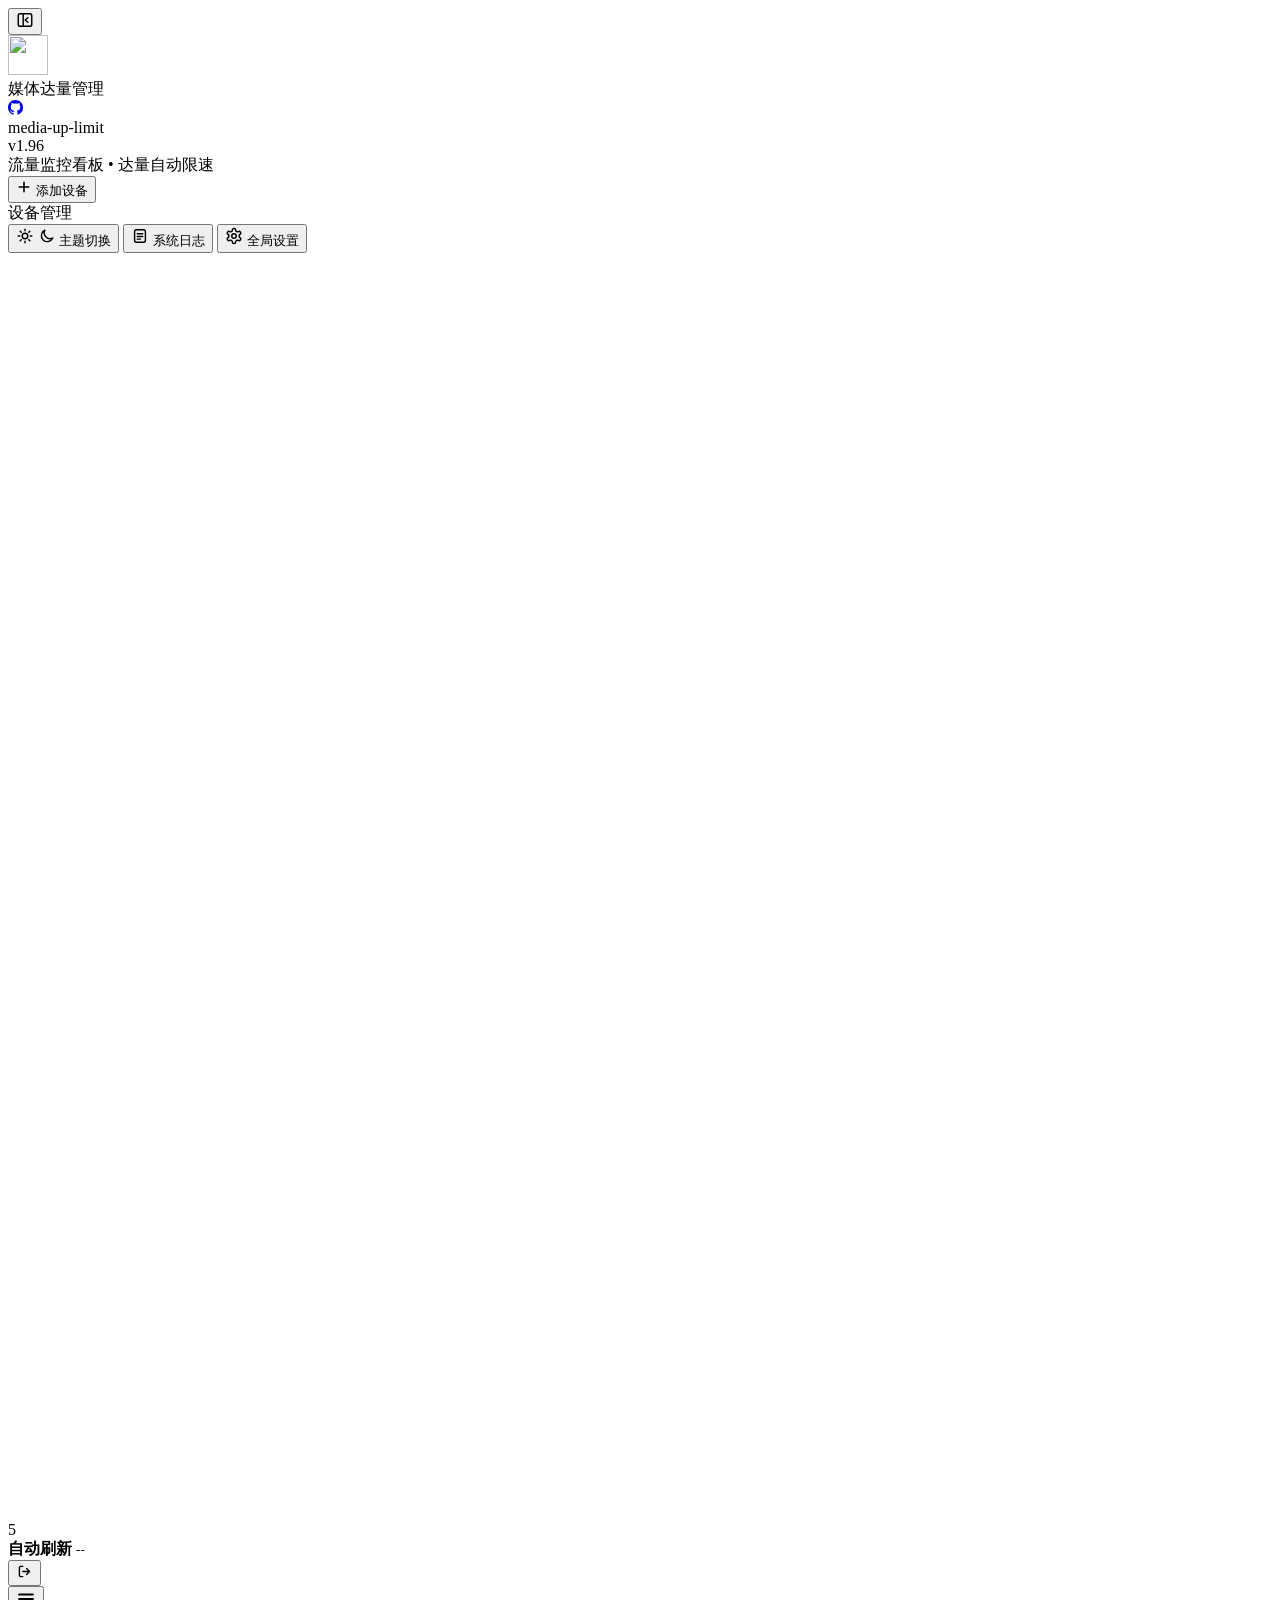
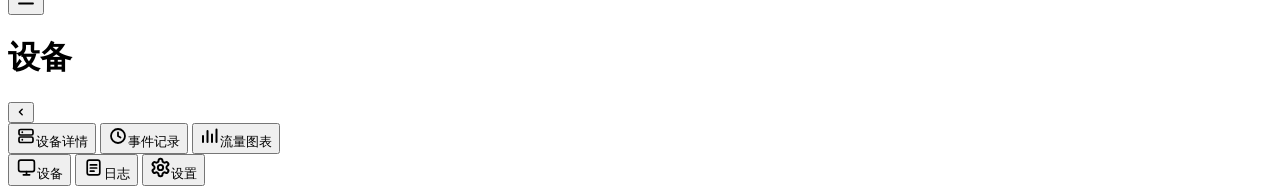
==== commit fbf11eb8: "v1.96" ====
--- a/app/web/templates/index.html
+++ b/app/web/templates/index.html
@@ -44,7 +44,7 @@
                 <div class="brand-title"><span title="媒体达量管理">媒体达量管理</span></div>
                 <a class="brand-gh" href="https://github.com/luowenfu/media-up-limit" target="_blank" rel="noopener noreferrer" aria-label="在 GitHub 打开" title="在 GitHub 打开"><svg width="15" height="15" viewBox="0 0 16 16" fill="currentColor" aria-hidden="true"><path d="M8 0C3.58 0 0 3.58 0 8c0 3.54 2.29 6.53 5.47 7.59.4.07.55-.17.55-.38 0-.19-.01-.82-.01-1.49-2.01.37-2.53-.49-2.69-.94-.09-.23-.48-.94-.82-1.13-.28-.15-.68-.52-.01-.53.63-.01 1.08.58 1.23.82.72 1.21 1.87.87 2.33.66.07-.52.28-.87.51-1.07-1.78-.2-3.64-.89-3.64-3.95 0-.87.31-1.59.82-2.15-.08-.2-.36-1.02.08-2.12 0 0 .67-.21 2.2.82.64-.18 1.32-.27 2-.27.68 0 1.36.09 2 .27 1.53-1.04 2.2-.82 2.2-.82.44 1.1.16 1.92.08 2.12.51.56.82 1.27.82 2.15 0 3.07-1.87 3.75-3.65 3.95.29.25.54.73.54 1.48 0 1.07-.01 1.93-.01 2.2 0 .21.15.46.55.38A8.013 8.013 0 0016 8c0-4.42-3.58-8-8-8z"/></svg></a>
                 <div class="brand-en"><span title="media-up-limit">media-up-limit</span></div>
-                <span class="ver" id="ver">v1.95.16</span>
+                <span class="ver" id="ver">v1.96</span>
                 </div>
             </div>
             <div class="brand-rule" aria-hidden="true"></div>
